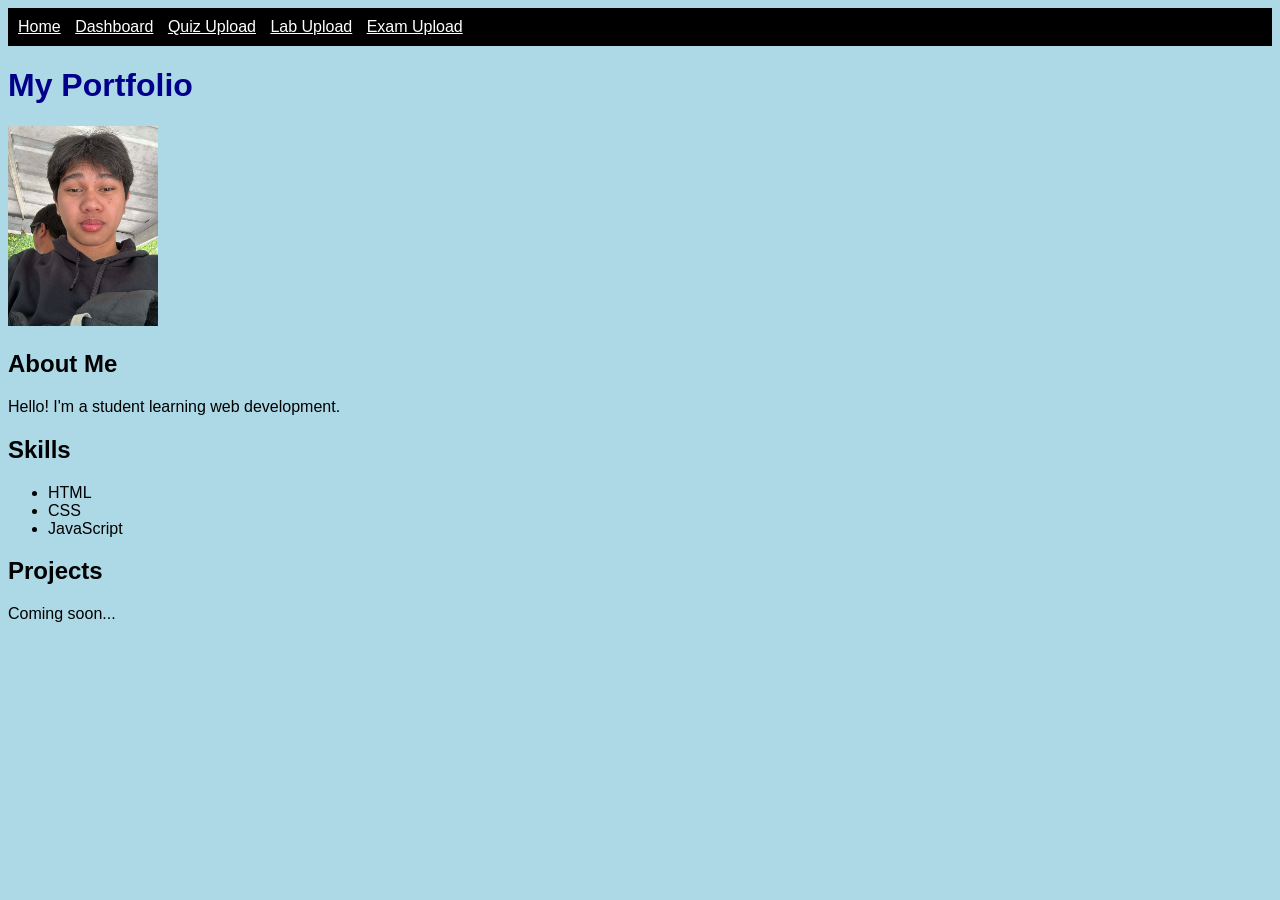
==== index.html @ 93a7d4ea "Add files via upload" ====
<!DOCTYPE html>
<html>
<head>
    <title>My Portfolio</title>
    <link rel="stylesheet" href="style.css">
</head>
<body>

<nav>
    <a href="index.html">Home</a>
    <a href="dashboard.html">Dashboard</a>
    <a href="quiz.html">Quiz Upload</a>
    <a href="lab.html">Lab Upload</a>
    <a href="exam.html">Exam Upload</a>
</nav>

<h1>My Portfolio</h1>

<img src="gab123.jpg" alt="Profile Picture" width="150">

<h2>About Me</h2>
<p>Hello! I'm a student learning web development.</p>

<h2>Skills</h2>
<ul>
    <li>HTML</li>
    <li>CSS</li>
    <li>JavaScript</li>
</ul>

<h2>Projects</h2>
<p>Coming soon...</p>

</body>
</html>
---- style.css ----
body {
    background-color: lightblue;
    font-family: Arial;
}

h1 {
    color: darkblue;
}

nav {
    background-color: black;
    padding: 10px;
}

nav a {
    color: white;
    margin-right: 10px;
}
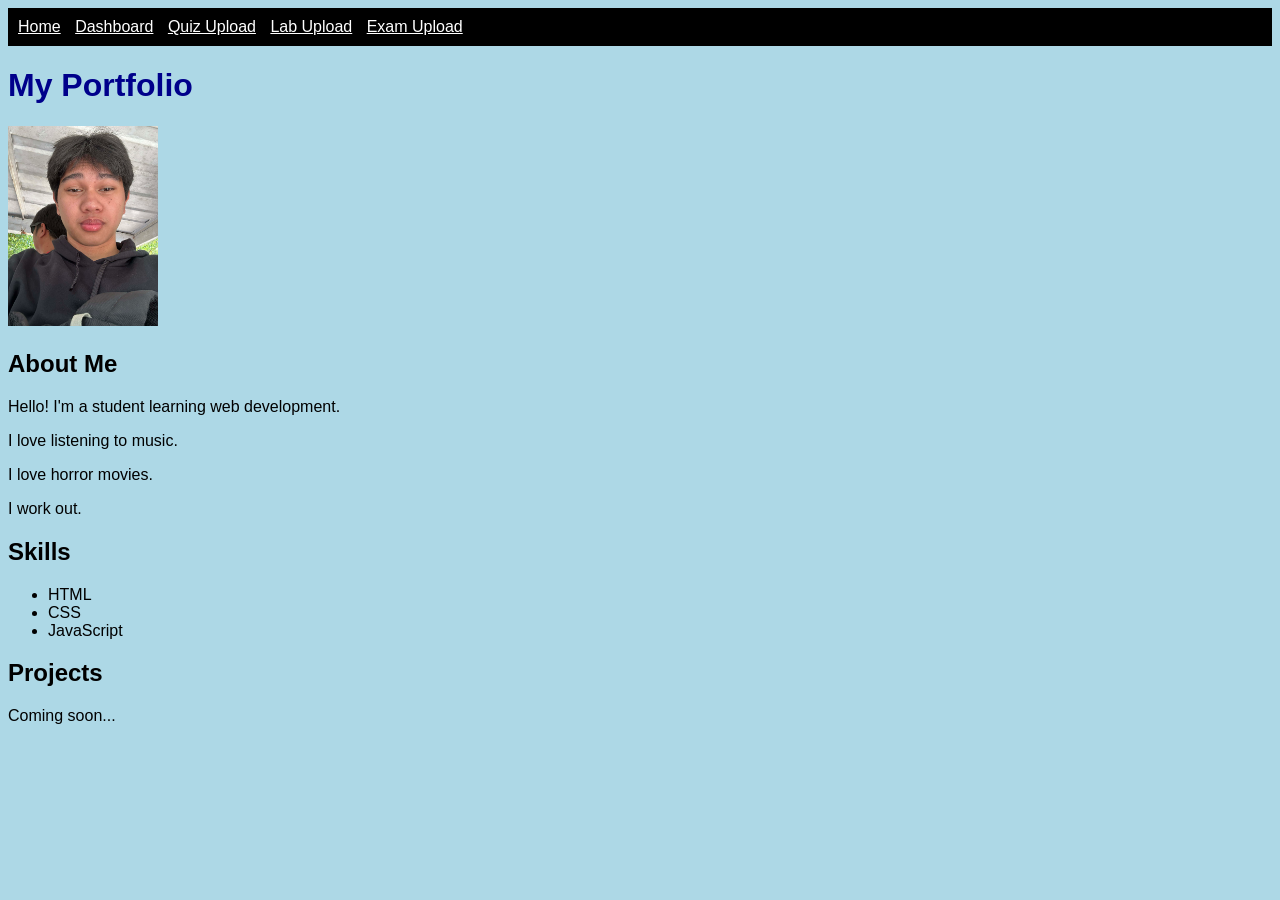
==== commit 028a9eb9: "Update index.html" ====
--- a/index.html
+++ b/index.html
@@ -20,6 +20,9 @@
 
 <h2>About Me</h2>
 <p>Hello! I'm a student learning web development.</p>
+<p>I love listening to music.</p>
+<p>I love horror movies.</p>
+<p>I work out.</p>
 
 <h2>Skills</h2>
 <ul>
@@ -32,4 +35,4 @@
 <p>Coming soon...</p>
 
 </body>
-</html>+</html>
